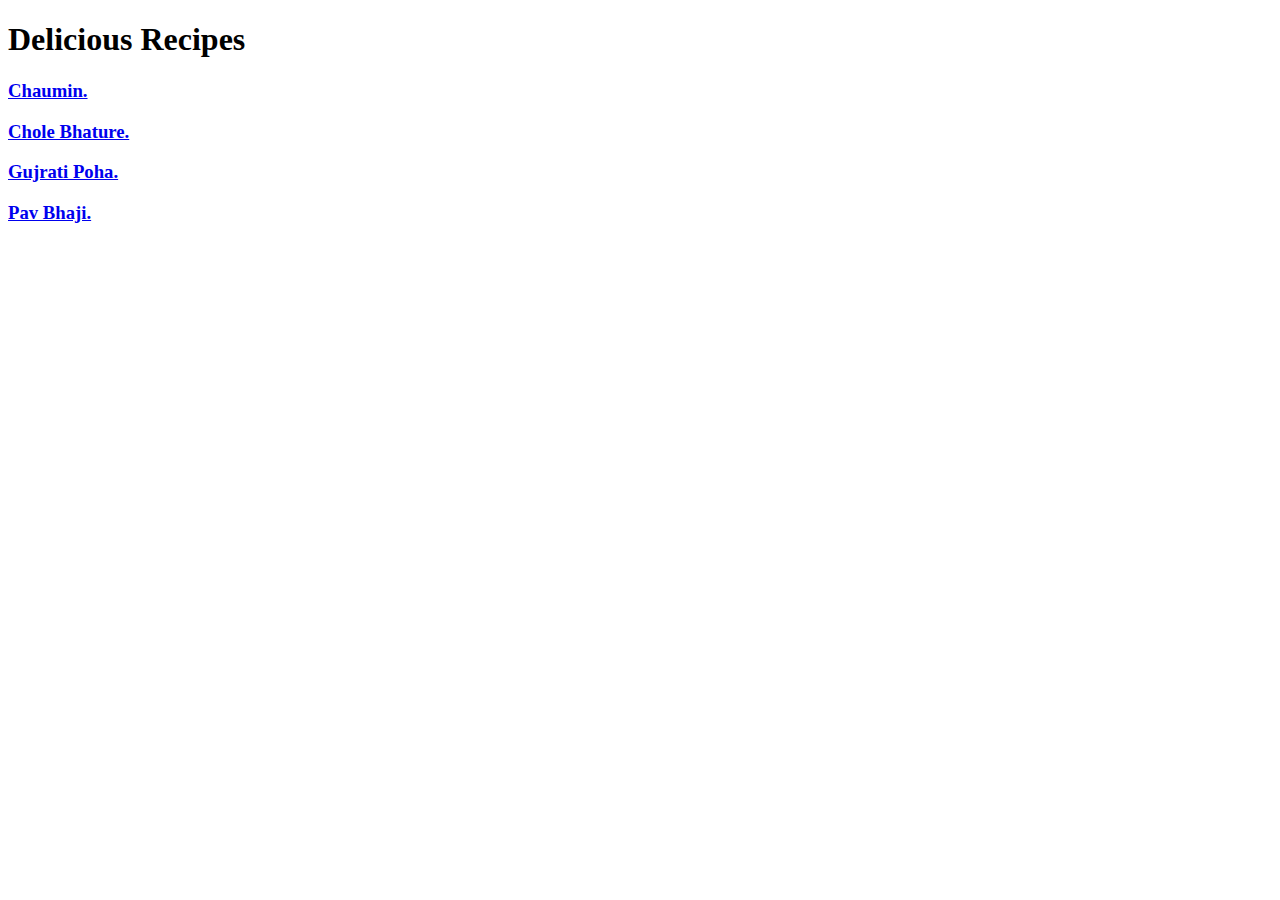
==== index.html @ 645ffa41 "show initial file creation for readability" ====
<!DOCTYPE html>
<html lang="en">
<head>
    <meta charset="UTF-8">
    <meta http-equiv="X-UA-Compatible" content="IE=edge">
    <meta name="viewport" content="width=device-width, initial-scale=1.0">
    <title>Recipes.</title>
</head>
<body>
    <h1>Delicious Recipes</h1>
    <p>
        <a href="./recipes/chaumin.html"><h3>Chaumin.</h3></a>
    </p>
    <p>
        <a href="./recipes/cholebhature.html"><h3>Chole Bhature.</h3></a>
    </p>
    <p>
        <a href="./recipes/gujratiphoha.html"><h3>Gujrati Poha.</h3></a>
    </p>
    <p>
        <a href="./recipes/pavbhaji.html"><h3>Pav Bhaji.</h3></a>
    </p>
</body>
</html>
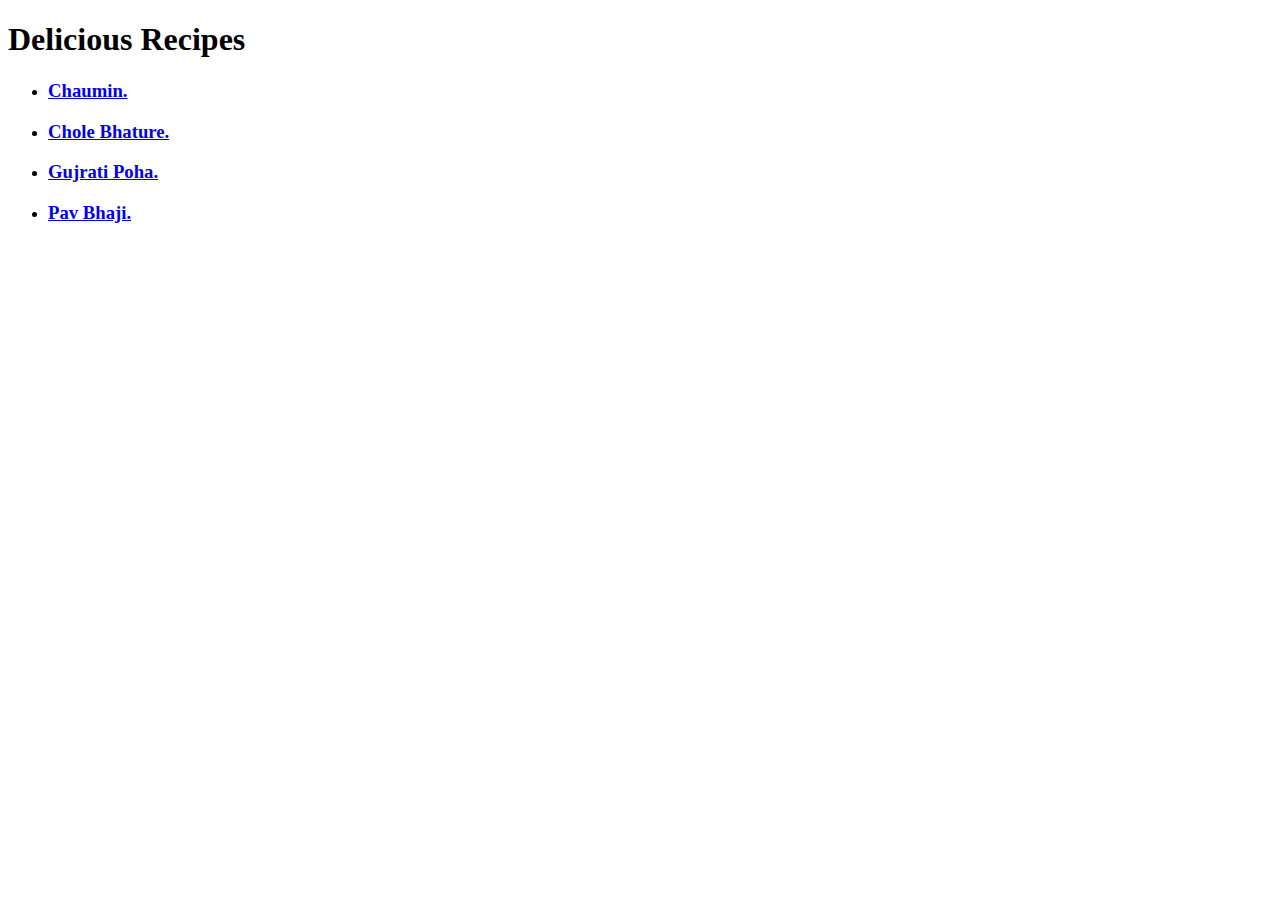
==== commit 540ce07e: "basic structure run" ====
--- a/index.html
+++ b/index.html
@@ -8,17 +8,31 @@
 </head>
 <body>
     <h1>Delicious Recipes</h1>
-    <p>
-        <a href="./recipes/chaumin.html"><h3>Chaumin.</h3></a>
-    </p>
-    <p>
-        <a href="./recipes/cholebhature.html"><h3>Chole Bhature.</h3></a>
-    </p>
-    <p>
-        <a href="./recipes/gujratiphoha.html"><h3>Gujrati Poha.</h3></a>
-    </p>
-    <p>
-        <a href="./recipes/pavbhaji.html"><h3>Pav Bhaji.</h3></a>
-    </p>
+    <ul>
+        <li>
+            <p>
+                <a href="./recipes/chaumin.html"><h3>Chaumin.</h3></a>
+            </p>
+        </li>
+        <li>
+            <p>
+                <a href="./recipes/cholebhature.html"><h3>Chole Bhature.</h3></a>
+            </p>
+        </li>
+        <li>
+            <p>
+                <a href="./recipes/gujratiphoha.html"><h3>Gujrati Poha.</h3></a>
+            </p>
+        </li>
+        <li>
+            <p>
+                <a href="./recipes/pavbhaji.html"><h3>Pav Bhaji.</h3></a>
+            </p>
+        </li>
+    </ul>
+    
+    
+    
+    
 </body>
 </html>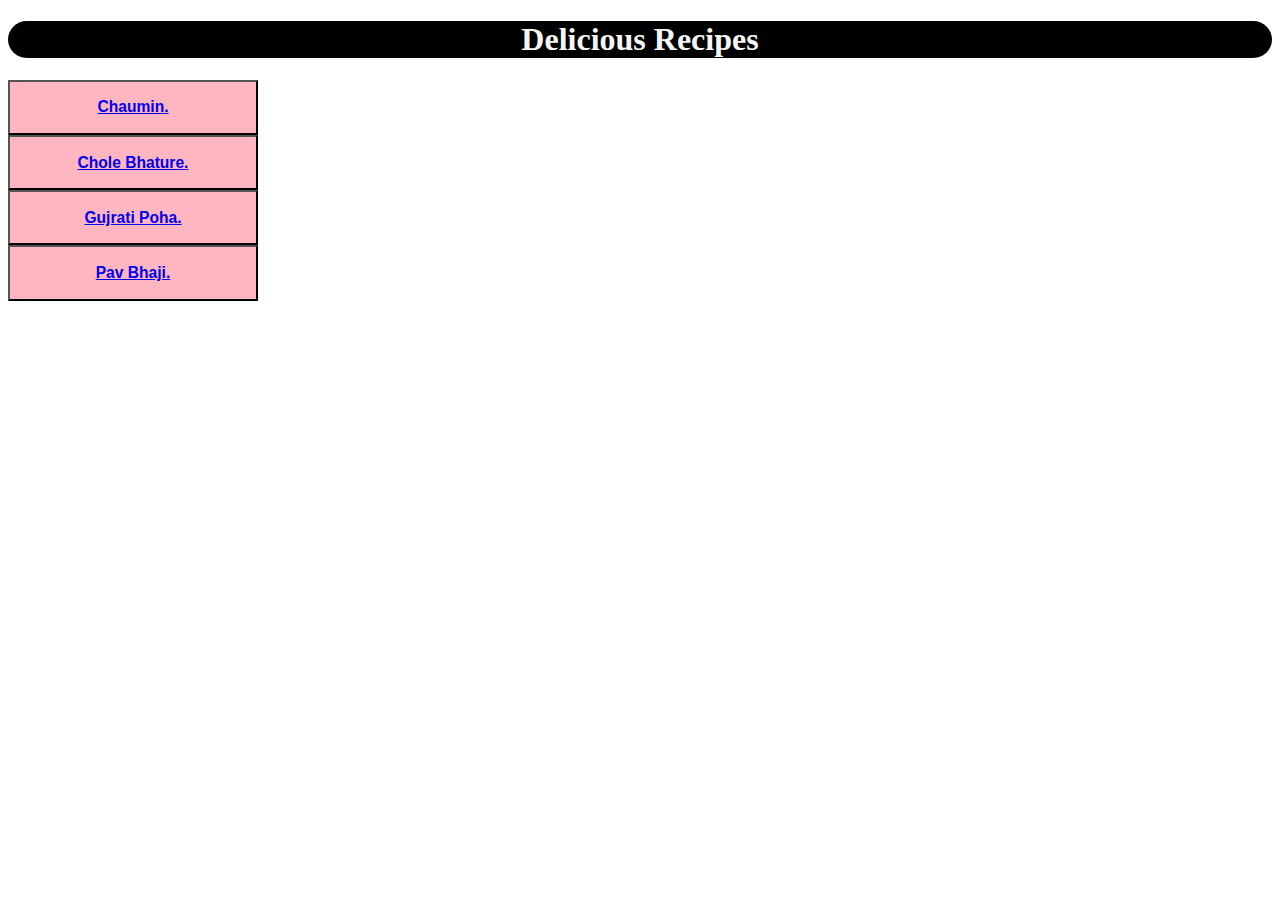
==== commit 2cbd67ab: "Add CSS to project" ====
--- a/index.html
+++ b/index.html
@@ -5,34 +5,36 @@
     <meta http-equiv="X-UA-Compatible" content="IE=edge">
     <meta name="viewport" content="width=device-width, initial-scale=1.0">
     <title>Recipes.</title>
+    <link rel="stylesheet" href="./css/style.css">
 </head>
 <body>
     <h1>Delicious Recipes</h1>
-    <ul>
-        <li>
-            <p>
-                <a href="./recipes/chaumin.html"><h3>Chaumin.</h3></a>
-            </p>
-        </li>
-        <li>
-            <p>
-                <a href="./recipes/cholebhature.html"><h3>Chole Bhature.</h3></a>
-            </p>
-        </li>
-        <li>
-            <p>
-                <a href="./recipes/gujratiphoha.html"><h3>Gujrati Poha.</h3></a>
-            </p>
-        </li>
-        <li>
-            <p>
-                <a href="./recipes/pavbhaji.html"><h3>Pav Bhaji.</h3></a>
-            </p>
-        </li>
-    </ul>
-    
-    
-    
-    
+    <div id="default-color">    
+                <div>
+                    <button>
+                        <a href="./recipes/chaumin.html"><h3>Chaumin.</h3></a>
+                    </button>
+                </div> 
+                
+                <div>
+                    <button>
+                        <a href="./recipes/cholebhature.html"><h3>Chole Bhature.</h3></a>
+                    </button>
+                </div>
+                
+                <div>
+                    <button>
+                        <a href="./recipes/gujratiphoha.html"><h3>Gujrati Poha.</h3></a>
+                    </button>
+                </div>
+                
+                <div>
+                    <button>
+                        <a href="./recipes/pavbhaji.html"><h3>Pav Bhaji.</h3></a>
+                    </button>
+                </div>
+                
+    </div>
+     
 </body>
 </html>--- a/css/style.css
+++ b/css/style.css
@@ -0,0 +1,12 @@
+button{
+    background-color:lightpink;
+    height: auto;
+    width:250px;
+
+}
+h1{
+    background-color: black;
+    color: whitesmoke;
+    border-radius: 200px;
+    text-align: center;
+}
